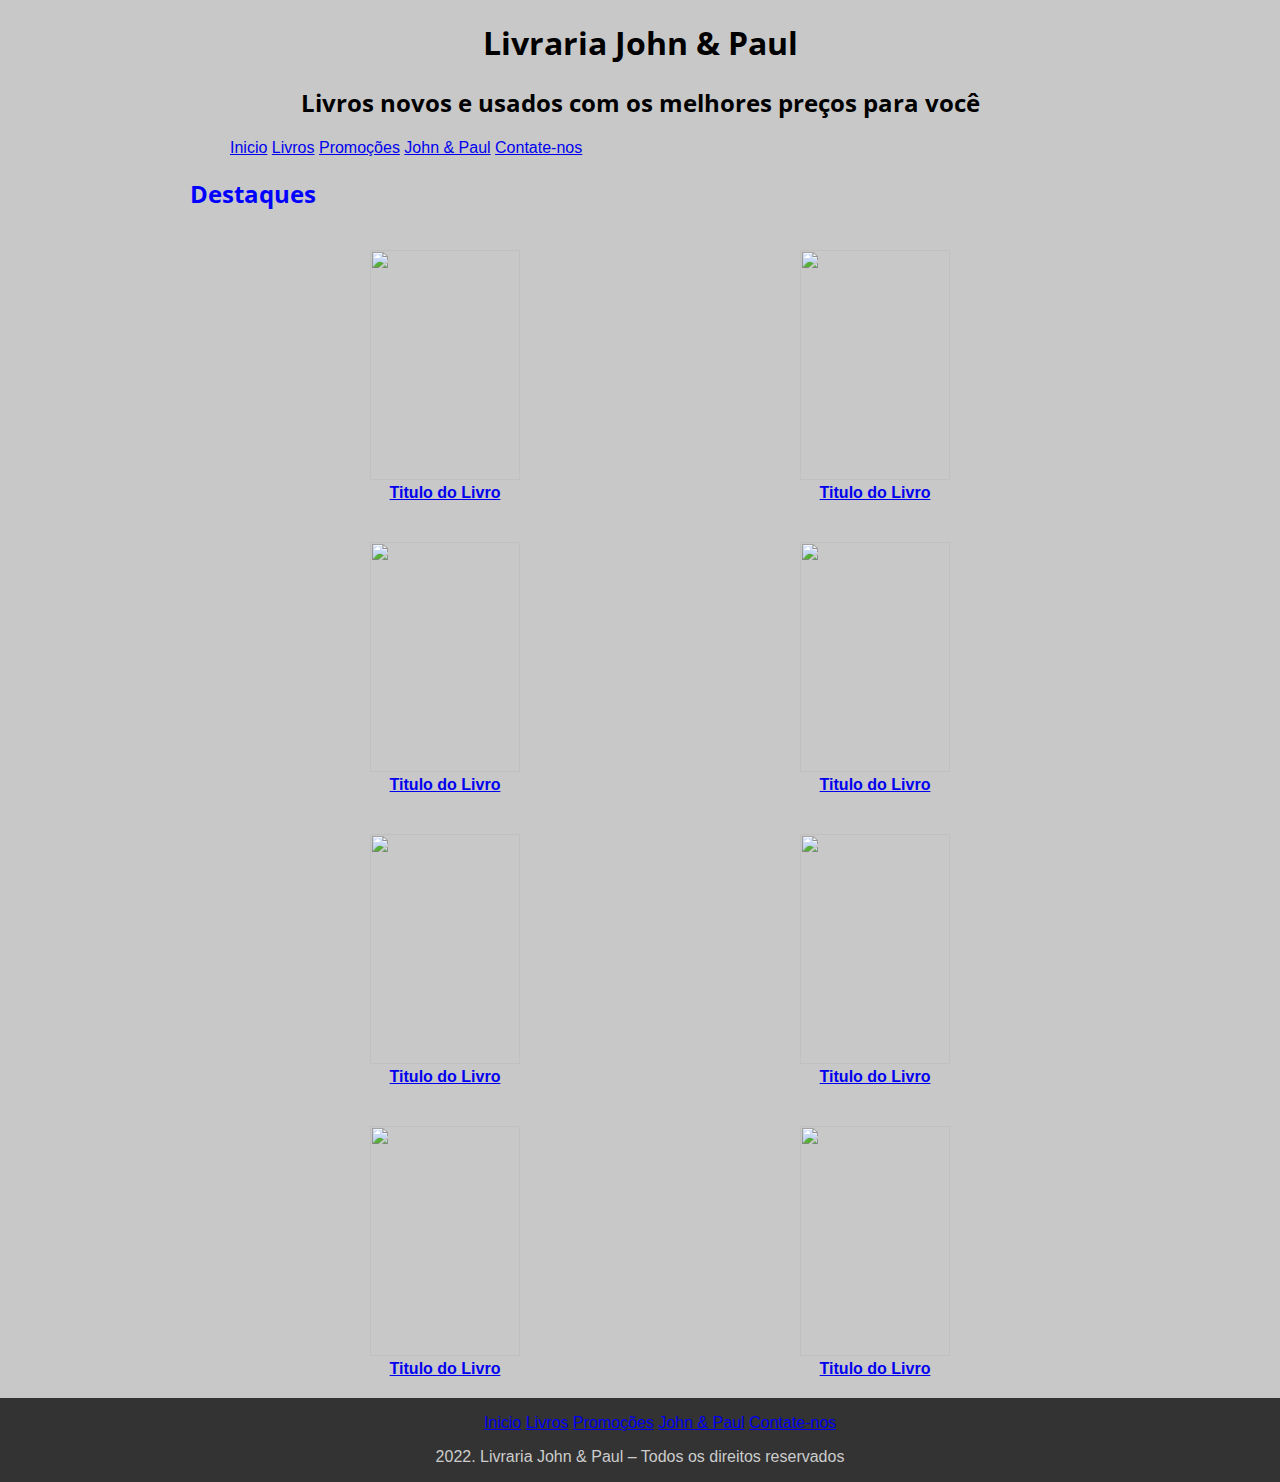
==== index.html @ 207bdb27 "06/09-sem alterações" ====
<!doctype html>
<html dir="ltr" lang="pt-BR">
<head>
   <meta charset="utf-8">
   <title>Meu Primeiro Projeto</title>
   <link rel="stylesheet" href="css/estilo.css">
</head>
<body>
<header id="topo">
   <h1 class="center"> Livraria John & Paul</h1>
   <h2 class="center">Livros novos e usados com os melhores preços para você</h2>
</header>
<nav id="menu">
   <ul>
      <li><a href="index.html">Inicio</a></li>
      <li><a href="produtos.html">Livros</a></li>
      <li><a href="#">Promoções</a></li>
      <li><a href="sobre.html">John & Paul</a></li>
      <li><a href="contato.html">Contate-nos</a></li>
   </ul>
</nav>
<section class="destaques">
   <h2 style="color:blue"> Destaques </h2>
   <ul>
      <li>
         <img src="https://placehold.co/150x230" width="150" height="230" alt="">
         <a href="#"><strong>Titulo do Livro</strong></a>
      </li>
      <li>
         <img src="http://placehold.co/150x230" width="150" height="230" alt="">
         <a href="#"><strong>Titulo do Livro</strong></a>
      </li>
      <li>
         <img src="http://placehold.co/150x230" width="150" height="230" alt="">
         <a href="#"><strong>Titulo do Livro</strong></a>
      </li>
      <li>
         <img src="http://placehold.co/150x230" width="150" height="230" alt="">
         <a href="#"><strong>Titulo do Livro</strong></a>
      </li>
      <li>
         <img src="http://placehold.co/150x230" width="150" height="230" alt="">
         <a href="#"><strong>Titulo do Livro</strong></a>
      </li>
      <li>
         <img src="http://placehold.co/150x230" width="150" height="230" alt="">
         <a href="#"><strong>Titulo do Livro</strong></a>
      </li>
      <li>
         <img src="http://placehold.co/150x230" width="150" height="230" alt="">
         <a href="#"><strong>Titulo do Livro</strong></a>
      </li>
      <li>
         <img src="http://placehold.co/150x230" width="150" height="230" alt="">
         <a href="#"><strong>Titulo do Livro</strong></a>
      </li>
   </ul>
</section>
<footer id="rodape">
   <ul>
      <li><a href="index.html">Inicio</a></li>
      <li><a href="produtos.html">Livros</a></li>
      <li><a href="#">Promoções</a></li>
      <li><a href="sobre.html">John & Paul</a></li>
      <li><a href="contato.html">Contate-nos</a></li>
   </ul>
   <p>2022. Livraria John & Paul – Todos os direitos reservados</p>
</footer>
</body>
</html>
---- css/estilo.css ----
/* Import font from google */
@import url(http://fonts.googleapis.com/css?family=Open+Sans:400,300,700);


body{
   background-color: rgb(200,200,200);
   font-family: sans-serif;
   margin: 0;
   padding: 0;
}
h1,h2,h3,h4,h5,h6{
   font-family: 'Open Sans', sans-serif;
}
#topo, #menu,.destaques, section{
   width: 900px;
   margin:0 auto;
}
#topo h1{
   animation:introducao 2s linear infinite alternate;
   -webkit-animation:introducao 2s linear infinite alternate;
   -moz-animation:introducao 2s linear infinite alternate;
}
@-webkit-keyframes introducao{
   0%{color: red; -webkit-transform:rotate(0deg);}
   25%{color: blue; -webkit-transform:rotate(5deg) scale(1.2);}
   50%{color: green; -webkit-transform:rotate(0deg);}
   75%{color: purple; -webkit-transform:rotate(-5deg) scale(1.2);}
   100%{color: red; -webkit-transform:rotate(0deg);}
}
@keyframes introducao{
   0%{color: red; -webkit-transform:rotate(0deg);}
   25%{color: blue; -webkit-transform:rotate(5deg) scale(1.2);}
   50%{color: green; -webkit-transform:rotate(0deg);}
   75%{color: purple; -webkit-transform:rotate(-5deg) scale(1.2);}
   100%{color: red; -webkit-transform:rotate(0deg);}
}
#menu li{
   display:inline;
}
.destaques li{
   width: 50%;
   float: left;
   text-align: center;
   list-style: none;
   padding: 20px 0;
}
.destaques li:hover{
   -webkit-transform: scale(1.1);
   -moz-transform: scale(1.1);
   transform: scale(1.1);
   -webkit-transition:all 500ms linear;
   -moz-transition:all 500ms linear;
   transition:all 500ms linear;
}
.destaques li strong{
   width: 100%;
   display: block;
}
.center{
   text-align: center;
}
table, tr, td{
   border: 1px solid #000;
}
table{
   background-color: #ddd;
}
form fieldset{
   border: none;
}
form legend{
   text-transform: uppercase;
   font-size: 1.2em;
   padding: 0;
   width: 100%;
   border-bottom: 1px solid #555;
}
form label, form input:not([type=checkbox]), form select, form textarea{
   width: 100%;
}
form div{
   width: 48%;
   margin: 0 1%;
   height: 180px;
   float: left;
}
button{
   padding: 10px 20px;
   background-color: blue;
   color: #fff;
   border: none;
   -webkit-border-radius: 5px;
   -moz-border-radius: 5px;
   border-radius: 5px;
}
#rodape{
   width: 100%;
   background-color: #333;
   color: #ccc;
   float: left;
   text-align: center;
}
#rodape li {display: inline;
}
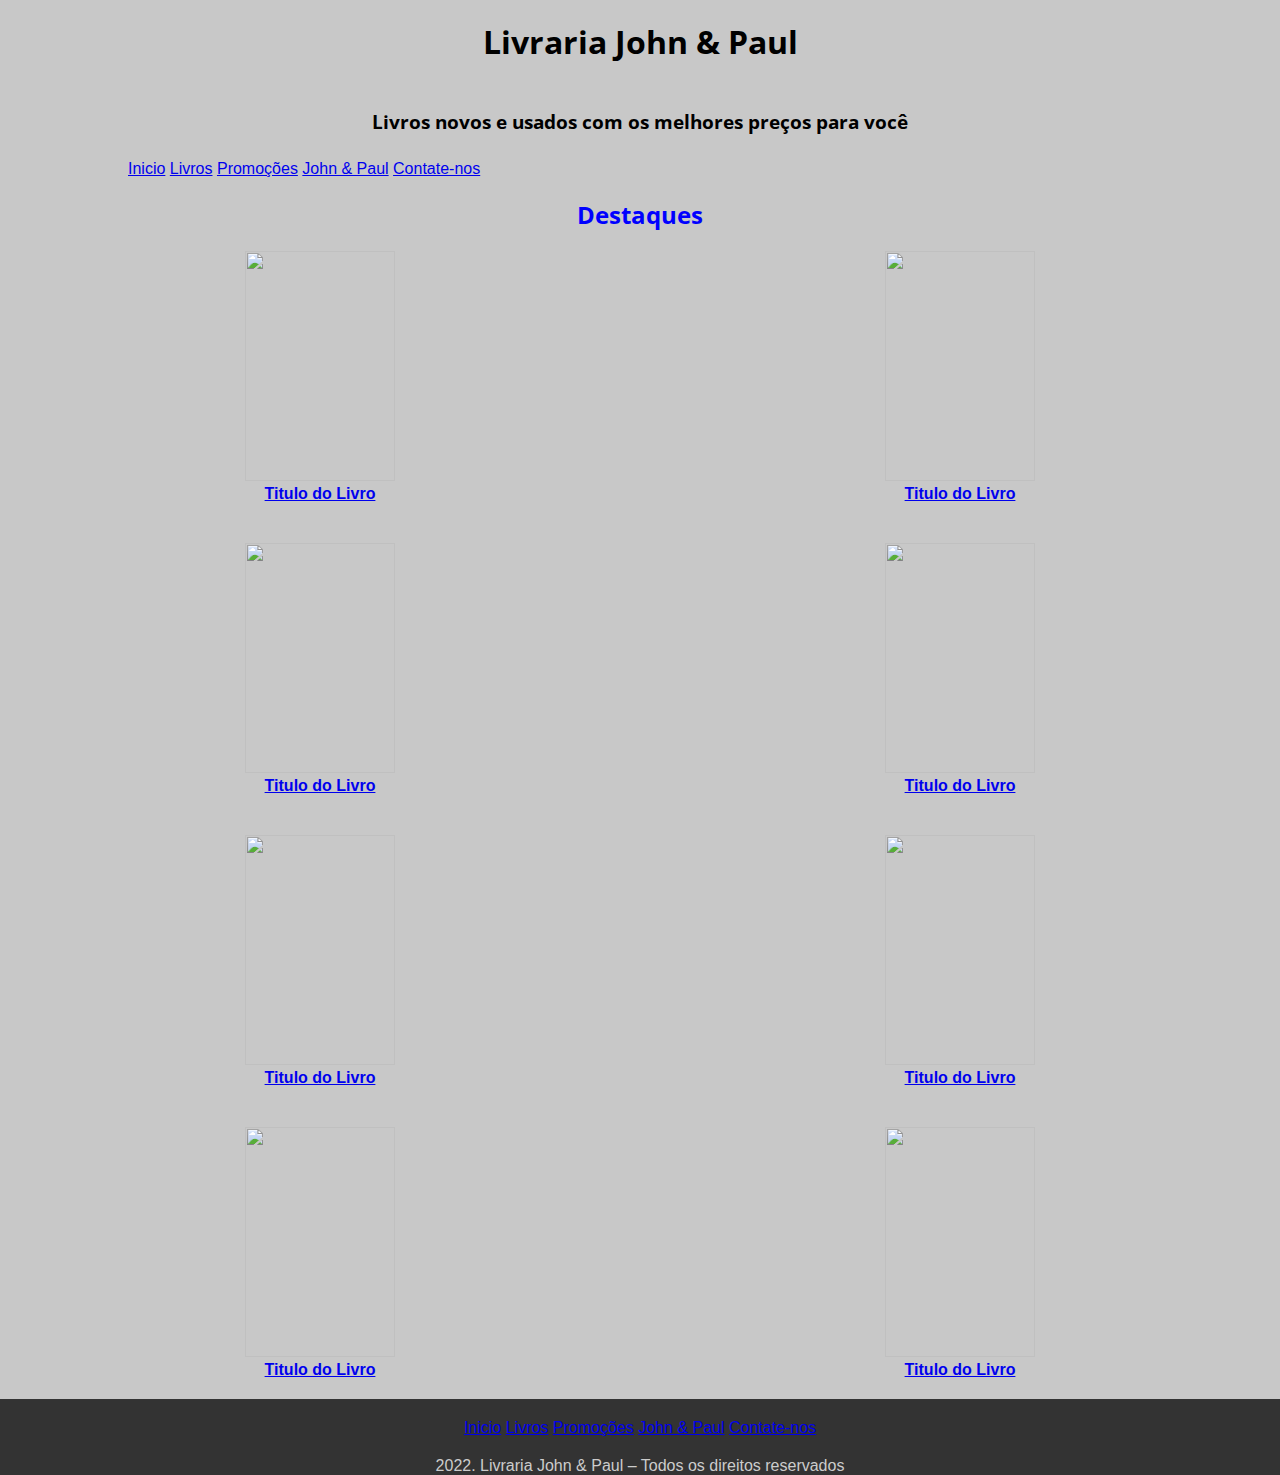
==== commit 54bf7118: "06/09-adição de media query" ====
--- a/index.html
+++ b/index.html
@@ -4,6 +4,7 @@
    <meta charset="utf-8">
    <title>Meu Primeiro Projeto</title>
    <link rel="stylesheet" href="css/estilo.css">
+   <meta name="viewport" content="width=device-width, initial-scale=1">
 </head>
 <body>
 <header id="topo">
--- a/css/estilo.css
+++ b/css/estilo.css
@@ -1,8 +1,14 @@
 /* Import font from google */
 @import url(http://fonts.googleapis.com/css?family=Open+Sans:400,300,700);
-
+/*Indicado colocar isso em qualquer trabalho css*/
+*{
+   margin: 0;
+   padding: 0;
+   box-sizing: border-box;
+}
 
 body{
+   width: 100%;
    background-color: rgb(200,200,200);
    font-family: sans-serif;
    margin: 0;
@@ -12,33 +18,31 @@
    font-family: 'Open Sans', sans-serif;
 }
 #topo, #menu,.destaques, section{
-   width: 900px;
+   width: 100%;
    margin:0 auto;
 }
+/*******************************************TOPO*******************************************/
 #topo h1{
-   animation:introducao 2s linear infinite alternate;
-   -webkit-animation:introducao 2s linear infinite alternate;
-   -moz-animation:introducao 2s linear infinite alternate;
+   padding: 20px 0;
 }
-@-webkit-keyframes introducao{
-   0%{color: red; -webkit-transform:rotate(0deg);}
-   25%{color: blue; -webkit-transform:rotate(5deg) scale(1.2);}
-   50%{color: green; -webkit-transform:rotate(0deg);}
-   75%{color: purple; -webkit-transform:rotate(-5deg) scale(1.2);}
-   100%{color: red; -webkit-transform:rotate(0deg);}
+#topo h2{
+   display: none;
 }
-@keyframes introducao{
-   0%{color: red; -webkit-transform:rotate(0deg);}
-   25%{color: blue; -webkit-transform:rotate(5deg) scale(1.2);}
-   50%{color: green; -webkit-transform:rotate(0deg);}
-   75%{color: purple; -webkit-transform:rotate(-5deg) scale(1.2);}
-   100%{color: red; -webkit-transform:rotate(0deg);}
-}
+/*******************************************MENU*******************************************/
 #menu li{
    display:inline;
 }
+#menu ul{
+   width: 80%;
+   margin: 0 auto;
+   padding-bottom: 20px;
+}
+/*******************************************DESTAQUES*******************************************/
+.destaques h2{
+   text-align: center;
+}
 .destaques li{
-   width: 50%;
+   width: 100%;
    float: left;
    text-align: center;
    list-style: none;
@@ -93,6 +97,7 @@
    -moz-border-radius: 5px;
    border-radius: 5px;
 }
+/*******************************************FOOTER*******************************************/
 #rodape{
    width: 100%;
    background-color: #333;
@@ -100,5 +105,44 @@
    float: left;
    text-align: center;
 }
+#rodape ul{
+   padding: 20px 0;
+}
 #rodape li {display: inline;
+}
+/*******************************************MEDIA QUERY*******************************************/
+@media (min-width: 576px){
+   /*******************************************TOPO*******************************************/
+   #topo h1{
+      animation:introducao 2s linear infinite alternate;
+      -webkit-animation:introducao 2s linear infinite alternate;
+      -moz-animation:introducao 2s linear infinite alternate;
+   }
+   @-webkit-keyframes introducao{
+      0%{color: red; -webkit-transform:rotate(0deg);}
+      25%{color: blue; -webkit-transform:rotate(5deg) scale(1.2);}
+      50%{color: green; -webkit-transform:rotate(0deg);}
+      75%{color: purple; -webkit-transform:rotate(-5deg) scale(1.2);}
+      100%{color: red; -webkit-transform:rotate(0deg);}
+   }
+   @keyframes introducao{
+      0%{color: red; -webkit-transform:rotate(0deg);}
+      25%{color: blue; -webkit-transform:rotate(5deg) scale(1.2);}
+      50%{color: green; -webkit-transform:rotate(0deg);}
+      75%{color: purple; -webkit-transform:rotate(-5deg) scale(1.2);}
+      100%{color: red; -webkit-transform:rotate(0deg);}
+   }
+   #topo h2{
+      display: block;
+      font-size: 1.2em;
+      padding: 25px 0;
+   }
+   /*******************************************DESTAQUE*******************************************/
+   .destaques li{
+      width: 50%;
+      float: left;
+      text-align: center;
+      list-style: none;
+      padding: 20px 0;
+   }
 }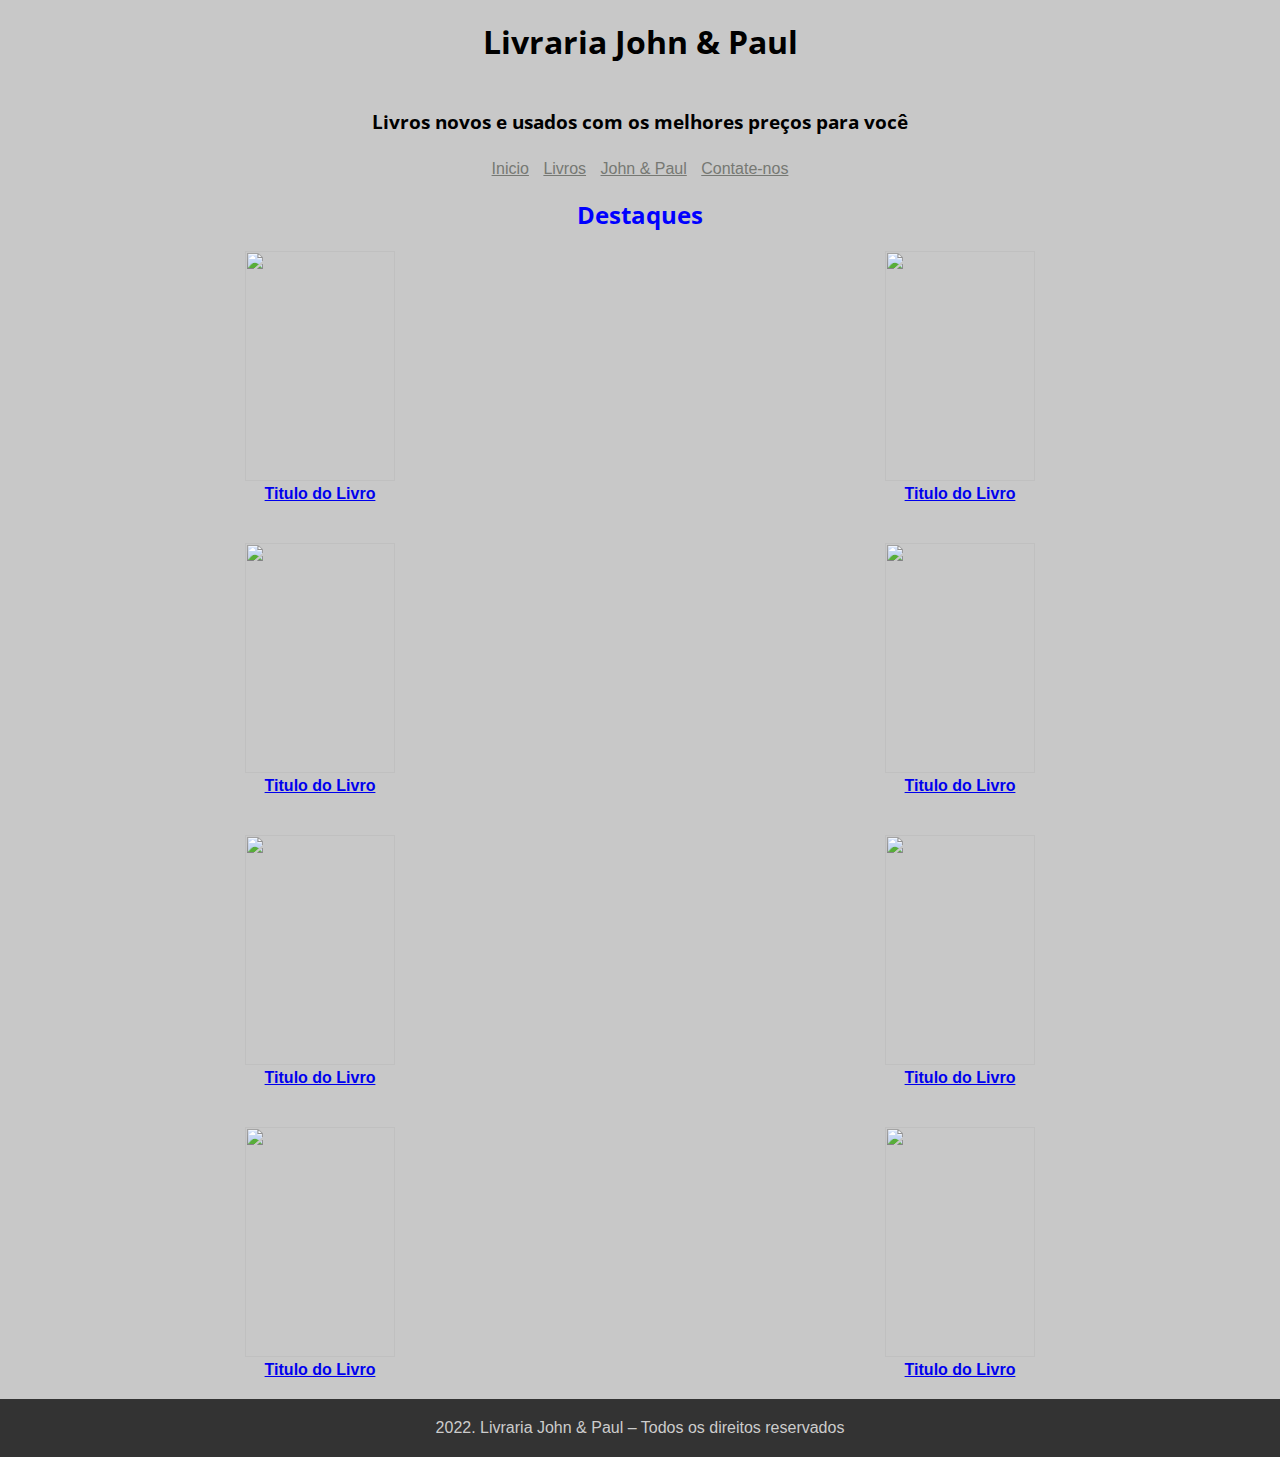
==== commit 4000ec78: "06/01 18:05" ====
--- a/index.html
+++ b/index.html
@@ -2,7 +2,7 @@
 <html dir="ltr" lang="pt-BR">
 <head>
    <meta charset="utf-8">
-   <title>Meu Primeiro Projeto</title>
+   <title>Projeto Livraria</title>
    <link rel="stylesheet" href="css/estilo.css">
    <meta name="viewport" content="width=device-width, initial-scale=1">
 </head>
@@ -13,11 +13,10 @@
 </header>
 <nav id="menu">
    <ul>
-      <li><a href="index.html">Inicio</a></li>
-      <li><a href="produtos.html">Livros</a></li>
-      <li><a href="#">Promoções</a></li>
-      <li><a href="sobre.html">John & Paul</a></li>
-      <li><a href="contato.html">Contate-nos</a></li>
+      <li><a href="#">Inicio</a></li>
+      <li><a href="pages/produtos.html">Livros</a></li>
+      <li><a href="pages/sobre.html">John & Paul</a></li>
+      <li><a href="pages/contato.html">Contate-nos</a></li>
    </ul>
 </nav>
 <section class="destaques">
@@ -58,13 +57,6 @@
    </ul>
 </section>
 <footer id="rodape">
-   <ul>
-      <li><a href="index.html">Inicio</a></li>
-      <li><a href="produtos.html">Livros</a></li>
-      <li><a href="#">Promoções</a></li>
-      <li><a href="sobre.html">John & Paul</a></li>
-      <li><a href="contato.html">Contate-nos</a></li>
-   </ul>
    <p>2022. Livraria John & Paul – Todos os direitos reservados</p>
 </footer>
 </body>
--- a/css/estilo.css
+++ b/css/estilo.css
@@ -31,11 +31,20 @@
 /*******************************************MENU*******************************************/
 #menu li{
    display:inline;
+   margin: 5px;
 }
 #menu ul{
    width: 80%;
    margin: 0 auto;
    padding-bottom: 20px;
+   text-align: center;
+   text-decoration: none;
+}
+#menu a:link{
+   color: #767873;
+}
+#menu a:hover{
+   color: #141F00;
 }
 /*******************************************DESTAQUES*******************************************/
 .destaques h2{
@@ -105,10 +114,9 @@
    float: left;
    text-align: center;
 }
-#rodape ul{
-   padding: 20px 0;
-}
-#rodape li {display: inline;
+p{
+   margin-top: 20px;
+   margin-bottom: 20px;
 }
 /*******************************************MEDIA QUERY*******************************************/
 @media (min-width: 576px){
